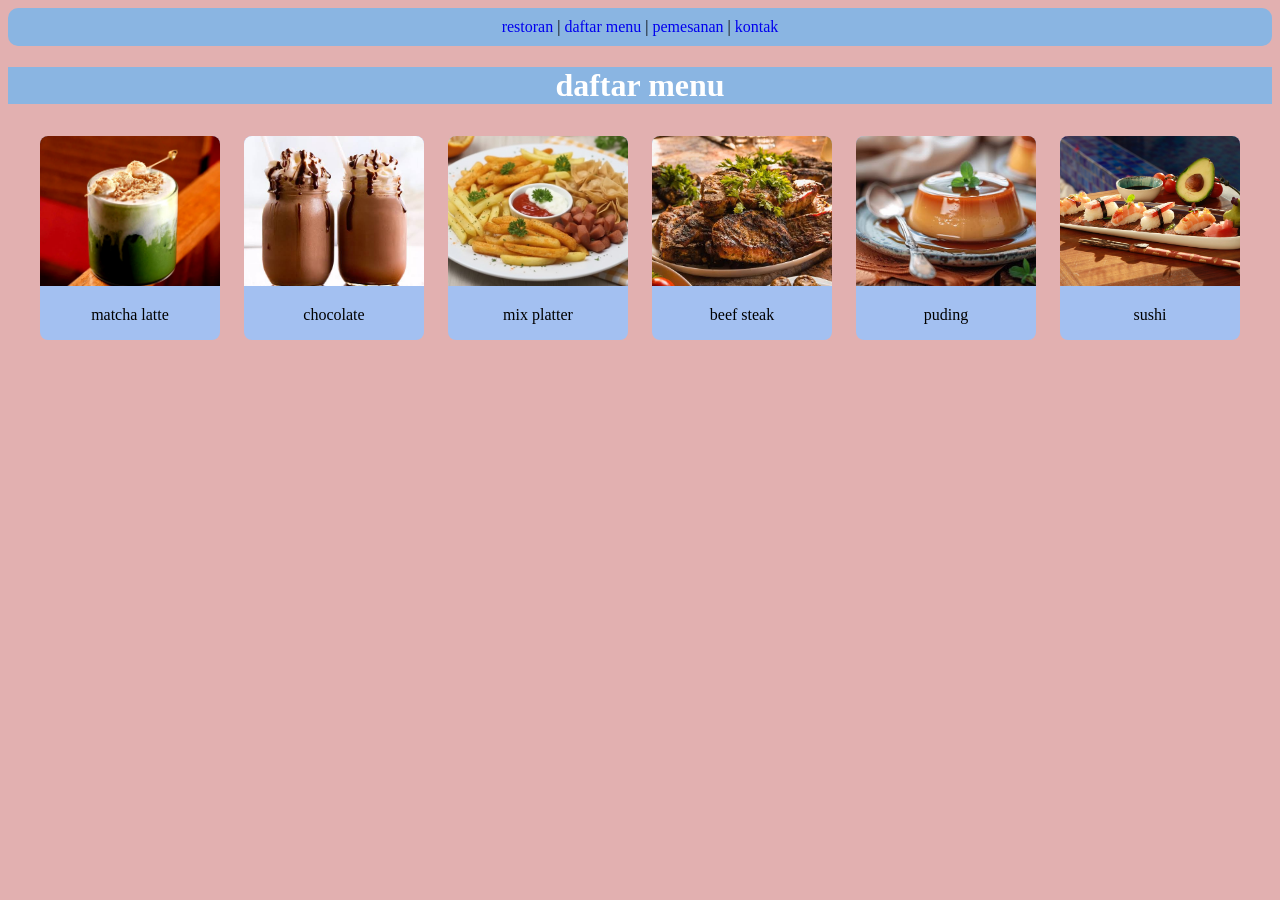
==== daftar menu.html @ 46071b10 "restoran" ====
<!DOCTYPE html>
<html>

</head>
<meta charset="UTF-8">
  <meta name="viewport" content="width=device-width, initial-scale=1">
  <title>galeri</title>
  <link rel="stylesheet" href="style.css">
</head>

<body>
  <nav class="navigasi">
    <a href="index.html">restoran</a> |
    <a href="daftar menu.html" class "aktif" >daftar menu</a> |
    <a href="pemesanan.html">pemesanan</a> |
    <a href="kontak.html">kontak</a> 
  </nav>
  
  <h1>daftar menu</h1>
  
  <div class="galeri-container">
    <div class="galeri-item">
      <img src="matcha latte.jpg" alt="minuman" />
      <p>matcha latte </p>
      
      
    </div>
    <div class="galeri-item">
      <img src="chocolate.jpg" alt="minuman" />
      <p>chocolate</p>
      </div>
      
      <div class="galeri-item">
        <img src="mix platter.jpg" alt="makanan" />
        <p>mix platter</p>
        </div>
        
        <div class="galeri-item">
          <img src="beef steak.jpg" alt="makanan" />
          <p>beef steak</p>
          
        </div>
        
        <div class="galeri-item">
          <img src="puding.jpg" alt="makanan penutup" />
          <p>puding</p>
            
          </div>
          
          <div class="galeri-item">
            <img src="sushi.jpg" alt="makanan" />
            <p>sushi</p>
            
            </div>
              
            </div>

<body>
  
</body>

</html>
---- style.css ----
h1 {
  background-color: #8AB5E2;
  color: #FFFFFF;
  text-align: center;
}

a {
  color: fff;
}

body {
  background-color: #E2B0B0;
}

/* mengubah div menjadi tampilan kartu */
div.kartu-profil {
  background: #E2BCDF;
  width: 250px;
  margin: 20px auto;
  padding: 20px;
  border-radius: 12px;
  box-shadow: 0 4px 8px #FFFFFF;
  text-align: center;
}

div.kartu-profil img{
  border-radius: 50%;
  border: 3px solid #7D82B2;
}

.navigasi {
  background-color: #8AB5E2;
  padding: 10px;
  text-align: center;
  border-radius: 10px;
}

.navigasi a {
  text-decoration: none;
}

.navigasi .aktif {
  font-weight: bold;
  color: #EDFBBE;
}

div.kartu-kontak{
  background-color: #E3FFAE;
  width: 80%;
  /* elemen rata tengah horizontal */
  margin: 0 auto;
  padding: 10px;
  /* sudut tumpul kotak */
  border-radius: 10px;
  text-align: center;

}

.tombol-medsos {
  /* agar tombol melebar satu baris penuh */
  display: block;
  padding: 10px;
  /* teks rata tengah */
  text-align: center;
  text-decoration: none;
  margin: 8px;
  /* sudut tumpul */
  border-radius: 12px;
}

.wa {
  background-color: #08FF3F;
}

.instagram {
  background-color: #260606;
}

.galeri-container{
  text-align: center;
  max-width: 100%;
  margin: 0 auto;
}

/* item galeri foto */
.galeri-item{
  width: 50%;
  max-width: 180px;
  display: inline-block;
  margin: 10px;
  border-radius: 8px;
  overflow: hidden;
  background-color: #A3C0F1;
}

.galeri-item img {
  width: 100%;
  height: 150px;
  object-fit: cover;
}

.galeri-item p {
  padding: 0px;
  line-break: 0.5;
}
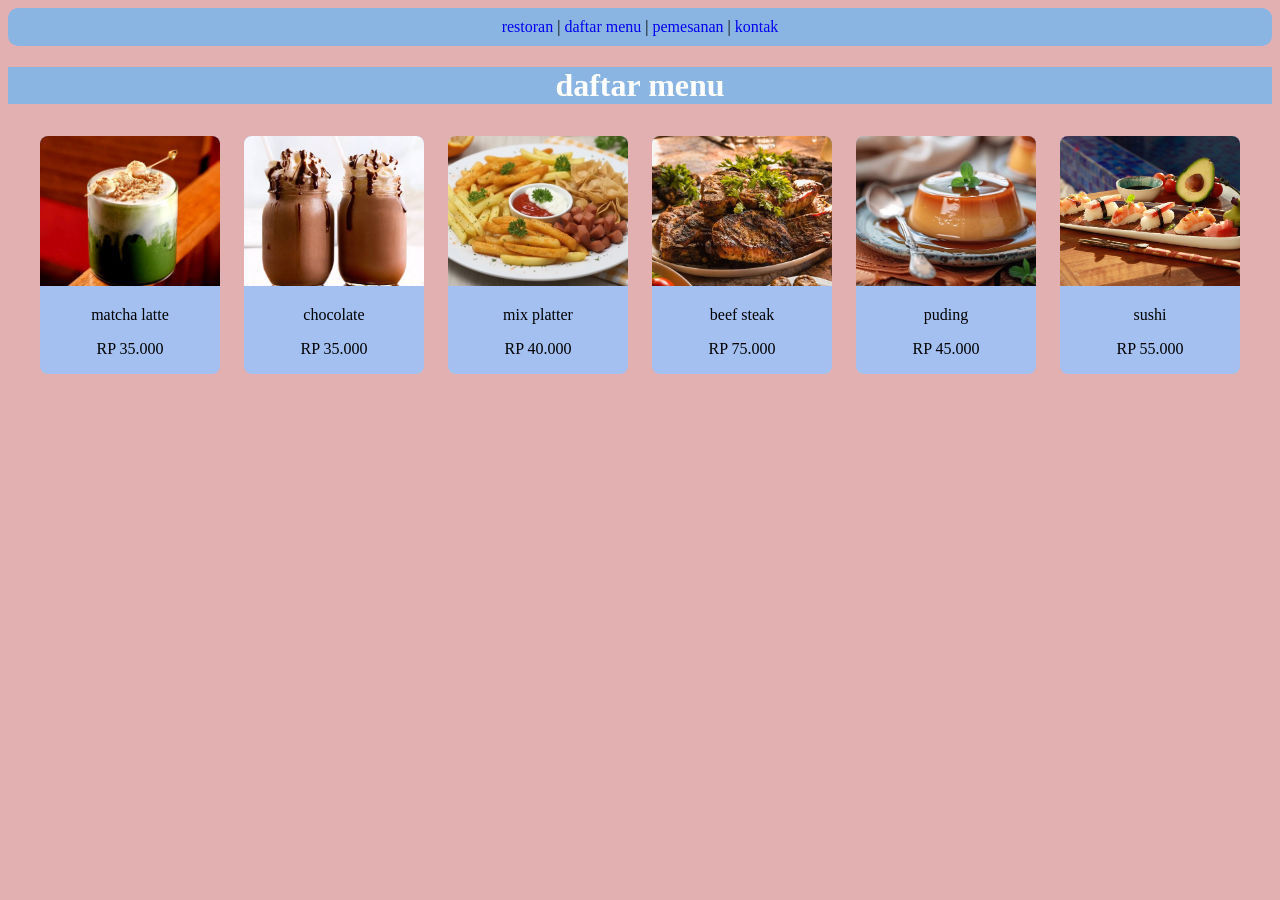
==== commit 8e2d46ae: "update daftar menu.html" ====
--- a/daftar menu.html
+++ b/daftar menu.html
@@ -22,35 +22,39 @@
     <div class="galeri-item">
       <img src="matcha latte.jpg" alt="minuman" />
       <p>matcha latte </p>
+      <p>RP 35.000</p>
       
       
     </div>
     <div class="galeri-item">
       <img src="chocolate.jpg" alt="minuman" />
       <p>chocolate</p>
+      <p>RP 35.000</p>
       </div>
       
       <div class="galeri-item">
         <img src="mix platter.jpg" alt="makanan" />
         <p>mix platter</p>
+        <p>RP 40.000</p>
         </div>
         
         <div class="galeri-item">
           <img src="beef steak.jpg" alt="makanan" />
           <p>beef steak</p>
+          <p>RP 75.000</p>
           
         </div>
         
         <div class="galeri-item">
           <img src="puding.jpg" alt="makanan penutup" />
           <p>puding</p>
-            
+            <p>RP 45.000</p>
           </div>
           
           <div class="galeri-item">
             <img src="sushi.jpg" alt="makanan" />
             <p>sushi</p>
-            
+            <p>RP 55.000</p>
             </div>
               
             </div>
